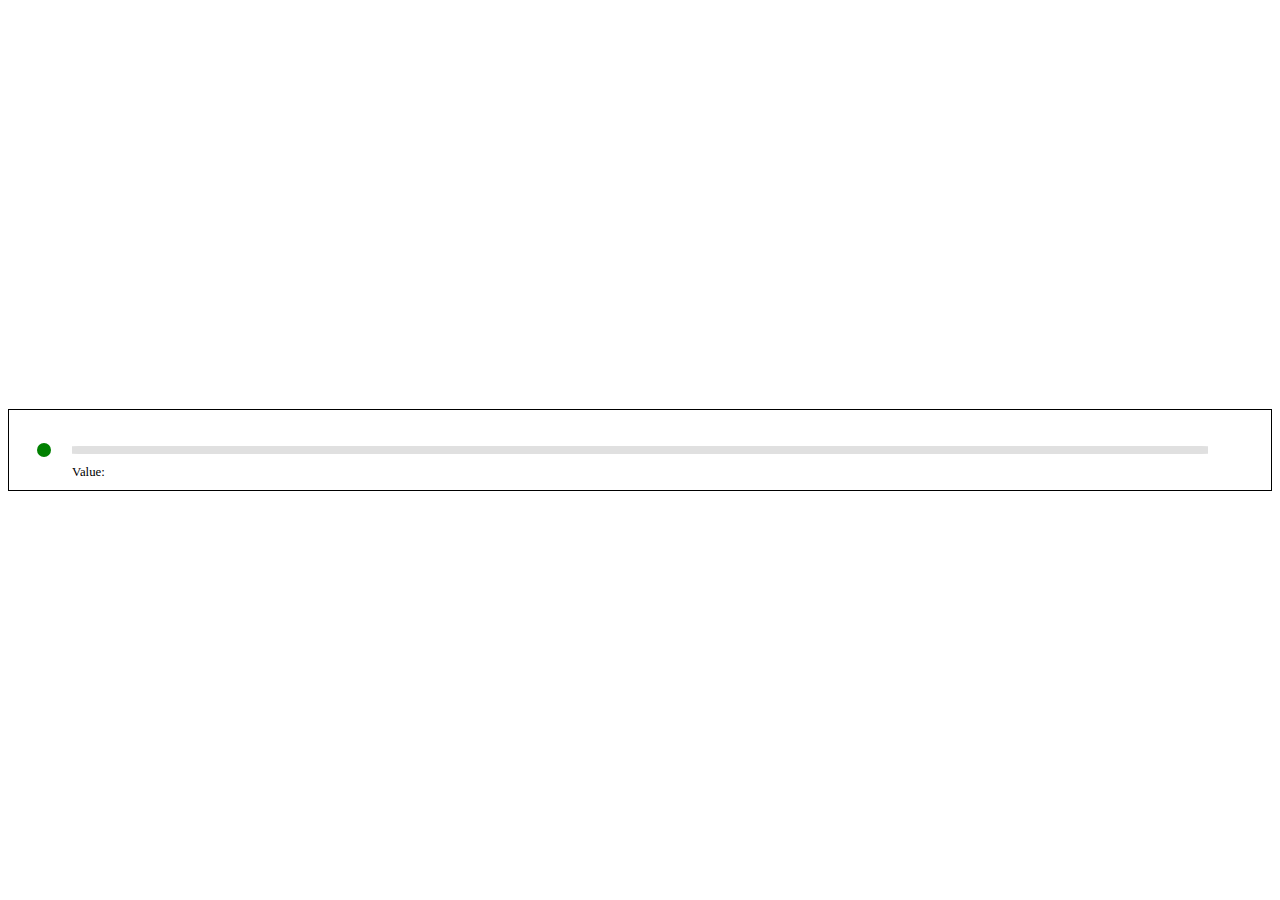
==== src/index.html @ 136ca8d3 "Slider is moving" ====
<html lang="en">

<head>
    <meta charset="UTF-8">
    <meta name="viewport" content="width=device-width, initial-scale=1.0">
    <meta http-equiv="X-UA-Compatible" content="ie=edge">
    <link rel="stylesheet" href="style.css">
    <title>Slider Ex</title>
</head>

<body onload="init()">
    <div class="slider-container" id="slider-container">
        <div class="slider-path" id="slider-path">
            <svg id="pivot" height="100" width="100" style="left: -15px;">
                <circle cx="50" cy="50" r="7" stroke="transparent" stroke-width="3" fill="green" />
            </svg>
        </div>
        <div class="label">Value: <span id="initial-value"></span></div>
    </div>
    <script src="index.js"></script>
</body>

</html>
---- src/style.css ----
.slider-container {
  background-color: white;
  height: 80px;
  display: flex;
  flex-direction: column;
  justify-content: center;
  align-items: center;
  position: relative;
  top: 50%;
  left: 50%;
  transform: translate(-50%, -50%);
  border: 1px solid black;
}

.slider-path {
  height: 10%;
  background-color: #e0e0e0;
  width: 90%;
  display: flex;
  align-items: center;
  border-radius: 2%;
  cursor: pointer;
  /* margin-top: 5%; */
  /* margin-bottom: 5%; Padding is used to allow click on space larger than */
}

svg {
  position: absolute;
  /* left: -15px; */
}
.label {
  position: absolute;
  margin-left: 5%;
  left: 0;
  bottom: 10px;
  font-size: 0.8em;
}
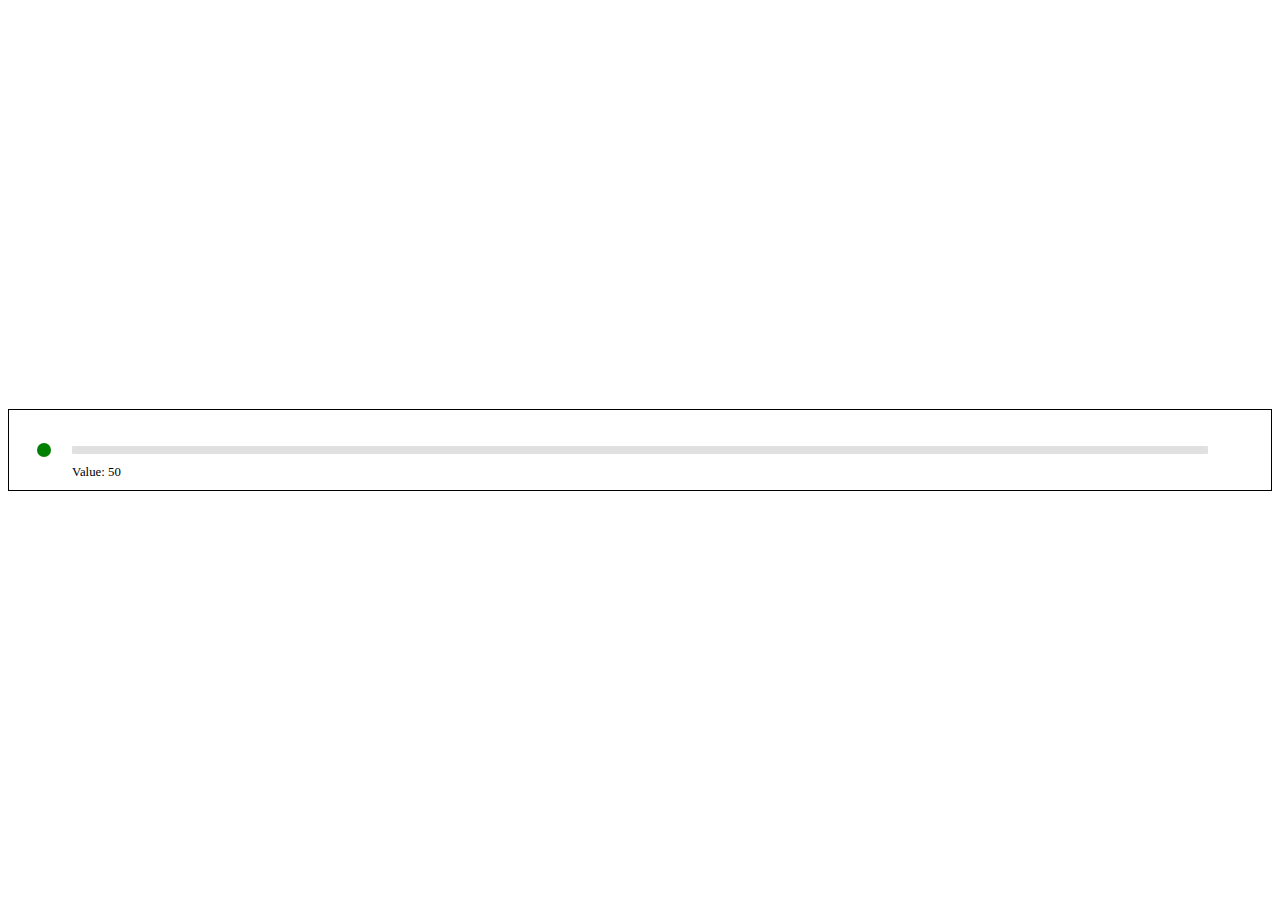
==== commit a8199a3e: "Dragging works" ====
--- a/src/index.html
+++ b/src/index.html
@@ -8,14 +8,14 @@
     <title>Slider Ex</title>
 </head>
 
-<body onload="init()">
+<body>
     <div class="slider-container" id="slider-container">
         <div class="slider-path" id="slider-path">
             <svg id="pivot" height="100" width="100" style="left: -15px;">
                 <circle cx="50" cy="50" r="7" stroke="transparent" stroke-width="3" fill="green" />
             </svg>
         </div>
-        <div class="label">Value: <span id="initial-value"></span></div>
+        <div class="label">Value: <span id="current-value"></span></div>
     </div>
     <script src="index.js"></script>
 </body>
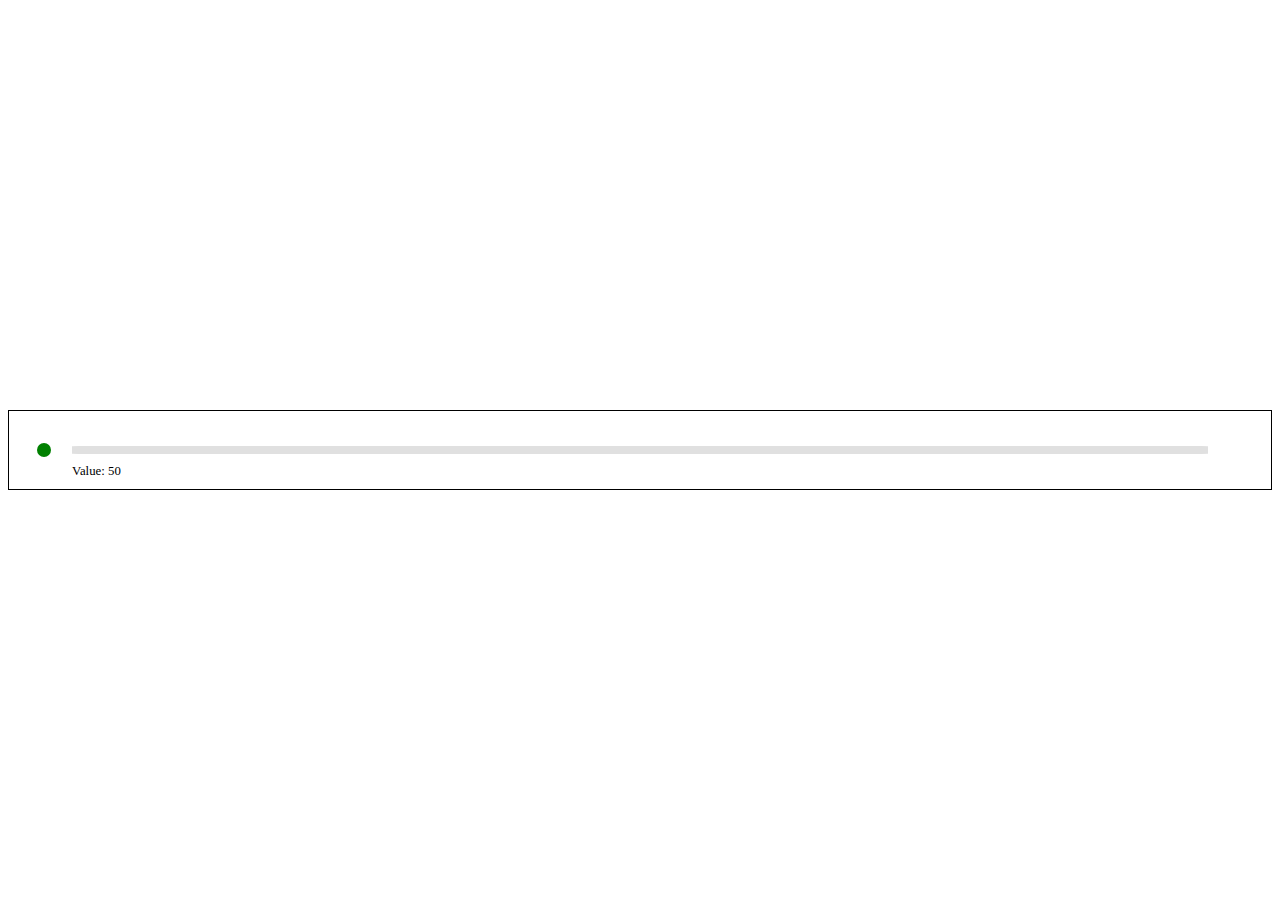
==== commit 0e5aa9c9: "Draggable and dynamic value works" ====
--- a/src/index.html
+++ b/src/index.html
@@ -12,7 +12,7 @@
     <div class="slider-container" id="slider-container">
         <div class="slider-path" id="slider-path">
             <svg id="pivot" height="100" width="100" style="left: -15px;">
-                <circle cx="50" cy="50" r="7" stroke="transparent" stroke-width="3" fill="green" />
+                <circle cx="50" cy="50" r="7" stroke="transparent" stroke-width="0" fill="green" />
             </svg>
         </div>
         <div class="label">Value: <span id="current-value"></span></div>
--- a/src/style.css
+++ b/src/style.css
@@ -1,3 +1,6 @@
+* {
+  box-sizing: border-box;
+}
 .slider-container {
   background-color: white;
   height: 80px;
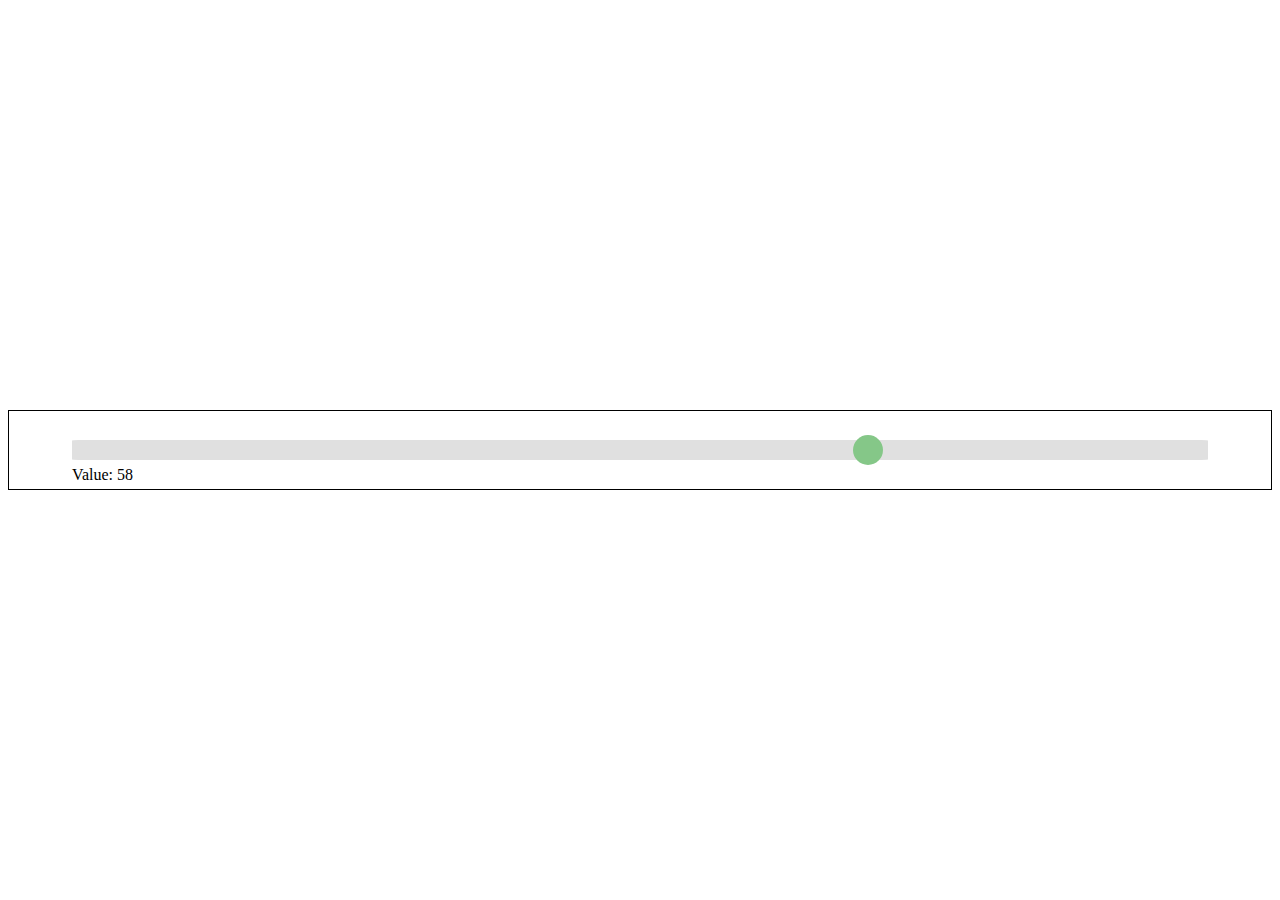
==== commit 93152f5d: "Animation works" ====
--- a/src/index.html
+++ b/src/index.html
@@ -5,14 +5,15 @@
     <meta name="viewport" content="width=device-width, initial-scale=1.0">
     <meta http-equiv="X-UA-Compatible" content="ie=edge">
     <link rel="stylesheet" href="style.css">
-    <title>Slider Ex</title>
+    <title>Slider Exam</title>
 </head>
 
 <body>
     <div class="slider-container" id="slider-container">
         <div class="slider-path" id="slider-path">
             <svg id="pivot" height="100" width="100" style="left: -15px;">
-                <circle cx="50" cy="50" r="7" stroke="transparent" stroke-width="0" fill="green" />
+                <circle id="circle" class="circle" cx="50" cy="50" r="15" stroke="transparent" stroke-width="0"
+                    fill="#85C788" />
             </svg>
         </div>
         <div class="label">Value: <span id="current-value"></span></div>
--- a/src/style.css
+++ b/src/style.css
@@ -16,25 +16,31 @@
 }
 
 .slider-path {
-  height: 10%;
+  height: 25%;
   background-color: #e0e0e0;
   width: 90%;
   display: flex;
   align-items: center;
   border-radius: 2%;
   cursor: pointer;
-  /* margin-top: 5%; */
-  /* margin-bottom: 5%; Padding is used to allow click on space larger than */
 }
 
 svg {
   position: absolute;
-  /* left: -15px; */
+  transition: left 1s;
 }
+.circle {
+  r: 15;
+  transition: r 1s;
+}
+.shape-circle {
+  r: 20;
+}
+
 .label {
   position: absolute;
   margin-left: 5%;
   left: 0;
-  bottom: 10px;
-  font-size: 0.8em;
+  bottom: 5px;
+  font-size: 1em;
 }
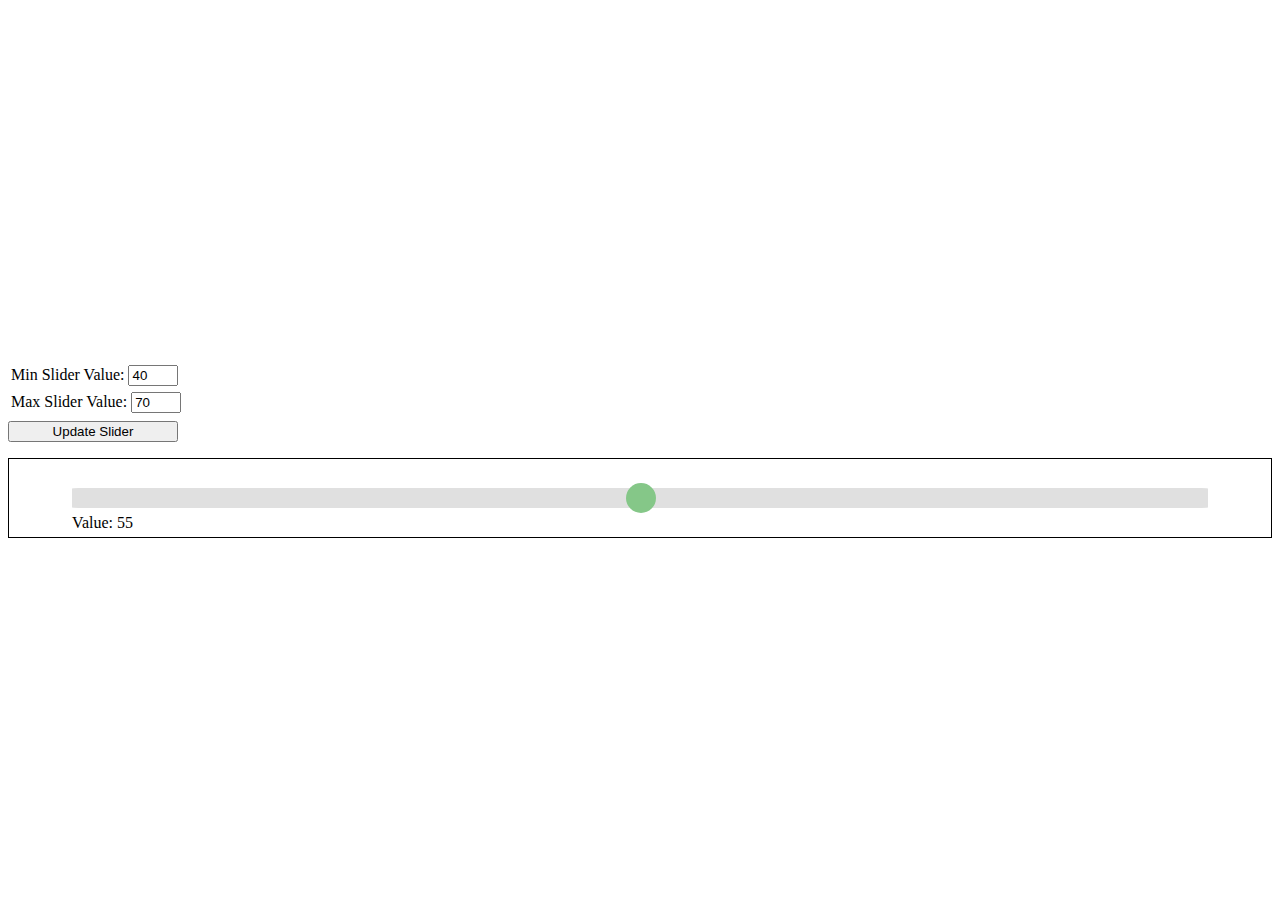
==== commit 1cb0fb43: "Init slider from page works" ====
--- a/src/index.html
+++ b/src/index.html
@@ -8,16 +8,29 @@
     <title>Slider Exam</title>
 </head>
 
-<body>
-    <div class="slider-container" id="slider-container">
-        <div class="slider-path" id="slider-path">
-            <svg id="pivot" height="100" width="100" style="left: -15px;">
-                <circle id="circle" class="circle" cx="50" cy="50" r="15" stroke="transparent" stroke-width="0"
-                    fill="#85C788" />
-            </svg>
+<body onload="initSlider()">
+    <section>
+        <form class="form" id="slider-form">
+            <div>
+                <label for="min-value">Min Slider Value:</label>
+                <input type="number" id="min-value" value="40">
+            </div>
+            <div>
+                <label for="max-value">Max Slider Value:</label>
+                <input type="number" id="max-value" value="70">
+            </div>
+            <button onclick="initSlider()">Update Slider</button>
+        </form>
+        <div class="slider-container" id="slider-container">
+            <div class="slider-path" id="slider-path">
+                <svg id="pivot" class="transition" height="100" width="100" style="transition: left 0.7s;">
+                    <circle id="circle" class="circle" cx="50" cy="50" r="15" stroke="transparent" stroke-width="0"
+                        fill="#85C788" />
+                </svg>
+            </div>
+            <div class="label">Value: <span id="current-value"></span></div>
         </div>
-        <div class="label">Value: <span id="current-value"></span></div>
-    </div>
+    </section>
     <script src="index.js"></script>
 </body>
 
--- a/src/style.css
+++ b/src/style.css
@@ -1,5 +1,29 @@
 * {
   box-sizing: border-box;
+}
+section {
+  display: flex;
+  flex-direction: column;
+  justify-content: space-around;
+  position: relative;
+  top: 50%;
+  left: 50%;
+  transform: translate(-50%, -50%);
+}
+.form {
+  display: flex;
+  flex-direction: column;
+  justify-content: space-between;
+}
+.form input {
+  width: 50px;
+}
+.form button {
+  width: 170px;
+  margin-top: 5px;
+}
+.form div {
+  margin: 3px;
 }
 .slider-container {
   background-color: white;
@@ -8,11 +32,8 @@
   flex-direction: column;
   justify-content: center;
   align-items: center;
+  border: 1px solid black;
   position: relative;
-  top: 50%;
-  left: 50%;
-  transform: translate(-50%, -50%);
-  border: 1px solid black;
 }
 
 .slider-path {
@@ -27,11 +48,11 @@
 
 svg {
   position: absolute;
-  transition: left 1s;
 }
+
 .circle {
   r: 15;
-  transition: r 1s;
+  transition: r 0.7s;
 }
 .shape-circle {
   r: 20;
@@ -40,7 +61,7 @@
 .label {
   position: absolute;
   margin-left: 5%;
-  left: 0;
   bottom: 5px;
+  align-self: baseline;
   font-size: 1em;
 }
